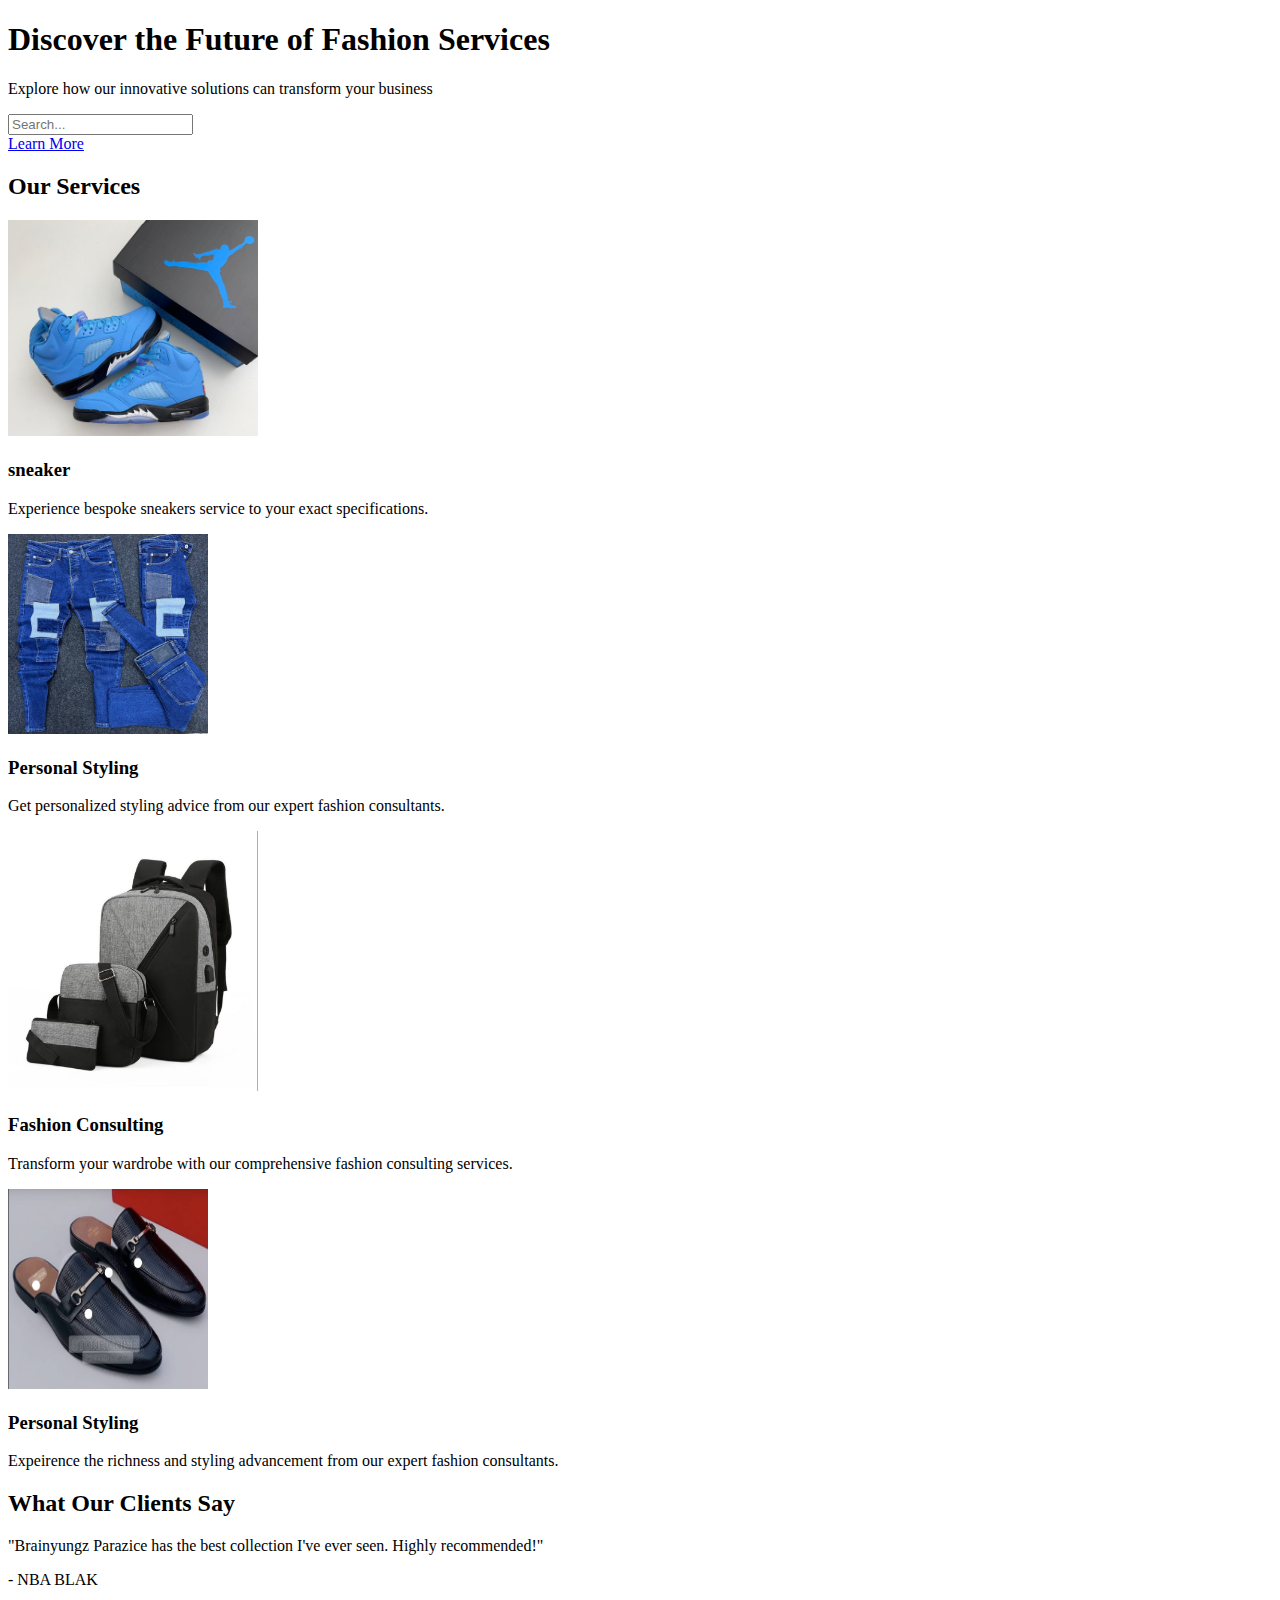
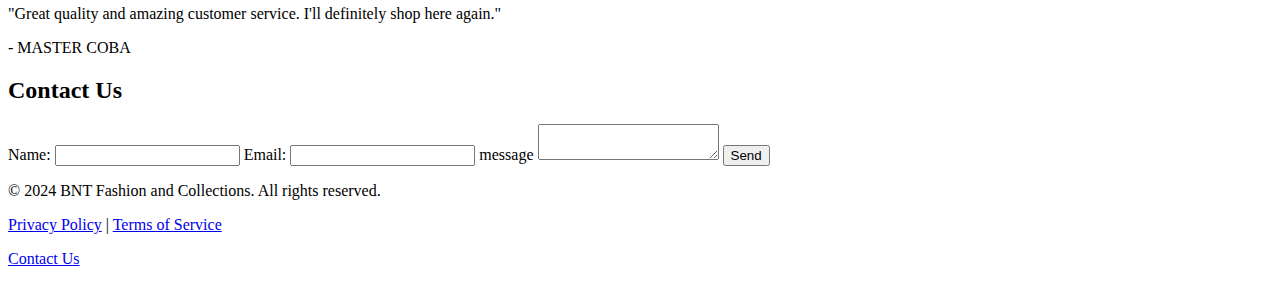
==== others/jhayservice.html @ b18dbe32 "This web explores the nature of our environment in the fashion world" ====
<!DOCTYPE html>
<html lang="en">
  <head>
    <meta charset="UTF-8" />
    <meta name="viewport" content="width=device-width, initial-scale=1.0" />
    <title>BNT Fashion and Collections - Services</title>
    <link rel="stylesheet" href="Jhaystyle.css" />
  </head>
  <body>
    <!-- Header Section -->
    <header>
      <div class="hero">
        <div class="hero-text">
          <h1>Discover the Future of Fashion Services</h1>
          <p>
            Explore how our innovative solutions can transform your business
          </p>
          <nav>
            <form action="https://www.jordan.com/search" method="get">
              <input class="search-bar" type="text" placeholder="Search..." />
            </form>
          </nav>
          <a href="htpps://www.google.com" class="cta-button">Learn More</a>
        </div>
      </div>
    </header>

    <!-- Main Content -->
    <main>
      <!-- Services Section -->
      <section id="services">
        <h2>Our Services</h2>
        <div class="service-carousel">
          <!-- Add service images and descriptions here -->
          <div class="service-item">
            <a href="https://www.jordan.com">
              <img
                src="../images/IMG-20240618-WA0044.jpg"
                alt="Service 1"
                width="250px"
                height="auto"
            /></a>
            <h3>sneaker</h3>
            <p>
              Experience bespoke sneakers service to your exact specifications.
            </p>
          </div>
          <div class="service-item">
            <a href="https://www.kappa.com">
              <img
                src="../images/IMG-20240712-WA0194.jpg"
                alt="Service 2"
                width="200px"
                height="200px"
            /></a>
            <h3>Personal Styling</h3>
            <p>
              Get personalized styling advice from our expert fashion
              consultants.
            </p>
          </div>
          <div class="service-item">
            <a href="https://www.puma.com">
              <img
                src="../images/IMG-20240712-WA0197.jpg"
                alt="Service 3"
                width="250px"
                height="auto"
            /></a>
            <h3>Fashion Consulting</h3>
            <p>
              Transform your wardrobe with our comprehensive fashion consulting
              services.
            </p>
          </div>
          <div class="service-item">
            <a href="https://www.gucci.com">
              <img
                src="../images/IMG-20240712-WA0170.jpg"
                alt="Service 4"
                width="200px"
                height="200px"
            /></a>
            <h3>Personal Styling</h3>
            <p>
              Expeirence the richness and styling advancement from our expert
              fashion consultants.
            </p>
          </div>
        </div>
      </section>

      <!-- Testimonials Section -->
      <section class="testimonials">
        <div class="container">
          <h2>What Our Clients Say</h2>
          <div class="testimonial-carousel">
            <div class="testimonial-item">
              <p>
                "Brainyungz Parazice has the best collection I've ever seen.
                Highly recommended!"
              </p>
              <span>- NBA BLAK</span>
            </div>
            <div class="testimonial-item">
              <p>
                "Great quality and amazing customer service. I'll definitely
                shop here again."
              </p>
              <span>- MASTER COBA</span>
            </div>
          </div>
        </div>
      </section>

      <!-- Contact Section -->
      <section id="contact">
        <h2>Contact Us</h2>
        <form
          action="mailto:teibernard135@gmail.com"
          method="post"
          enctype="text/plain"
        >
          <label for="name">Name:</label>
          <input type="text" id="name" name="name" required />
          <label for="email">Email:</label>
          <input type="email" id="email" name="email" required />
          <label for="message">message</label>
          <textarea name="meaasage" id="message" required></textarea>
          <button type="submit">Send</button>
        </form>
      </section>
    </main>

    <!-- Footer Section -->
    <footer>
      <div class="footer-content">
        <p>&copy; 2024 BNT Fashion and Collections. All rights reserved.</p>
        <p>
          <a href="privacy-policy.html">Privacy Policy</a> |
          <a href="terms-of-service.html">Terms of Service</a>
        </p>
        <p><a href="mailto:contact@bnt.com">Contact Us</a></p>
      </div>
    </footer>
  </body>
</html>
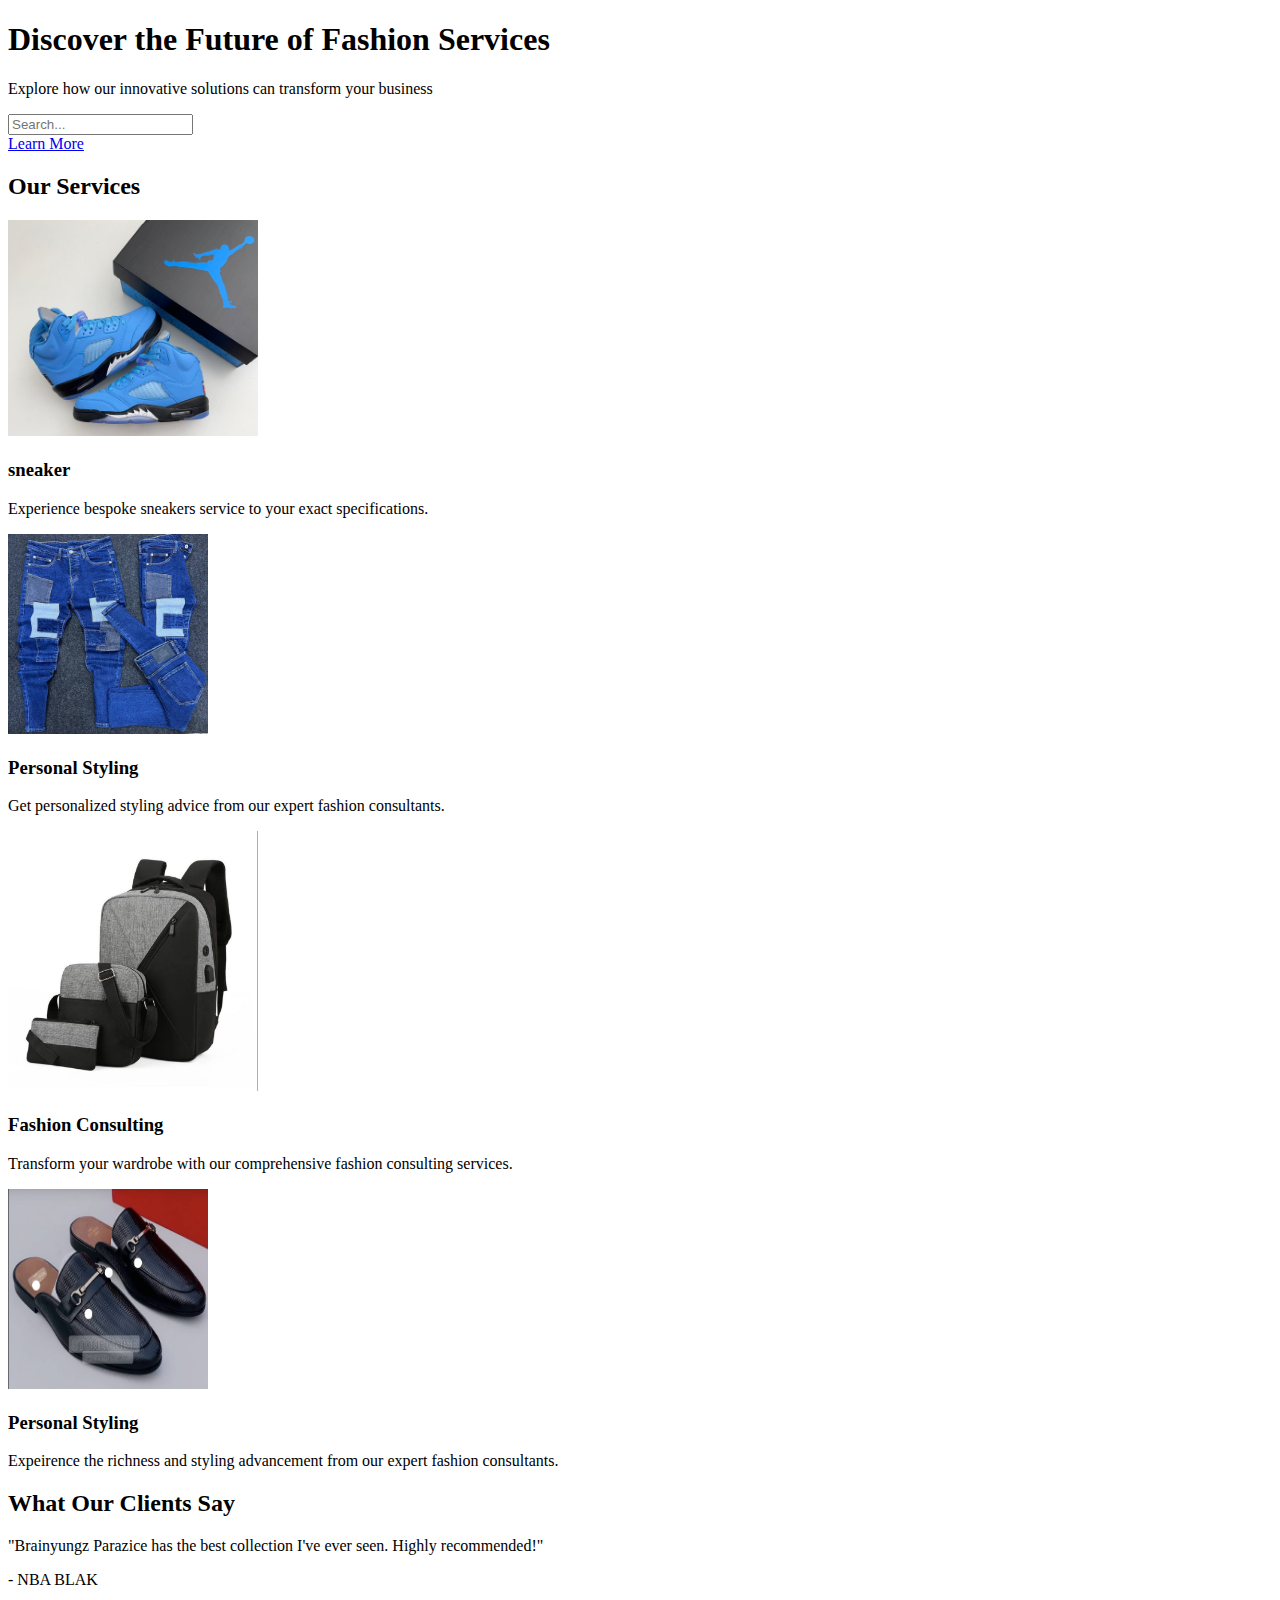
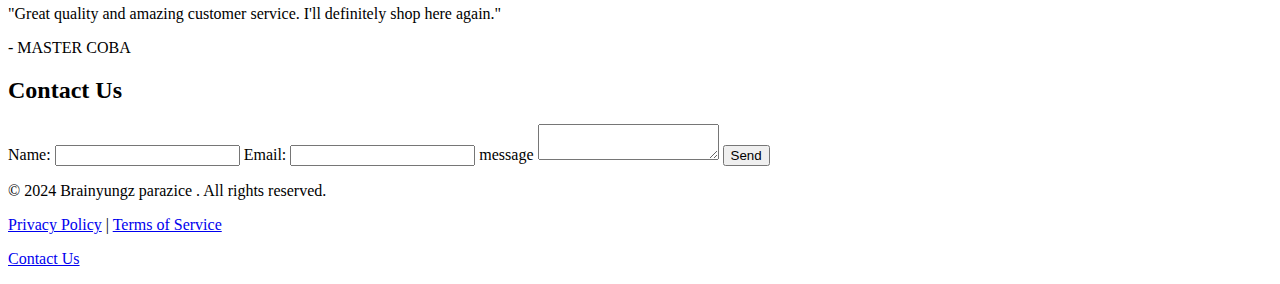
==== commit 45d4ae33: "Update jhayservice.html" ====
--- a/others/jhayservice.html
+++ b/others/jhayservice.html
@@ -135,12 +135,12 @@
     <!-- Footer Section -->
     <footer>
       <div class="footer-content">
-        <p>&copy; 2024 BNT Fashion and Collections. All rights reserved.</p>
+        <p>&copy; 2024 Brainyungz parazice . All rights reserved.</p>
         <p>
           <a href="privacy-policy.html">Privacy Policy</a> |
           <a href="terms-of-service.html">Terms of Service</a>
         </p>
-        <p><a href="mailto:contact@bnt.com">Contact Us</a></p>
+        <p><a href="tel:+233247922975">Contact Us</a></p>
       </div>
     </footer>
   </body>
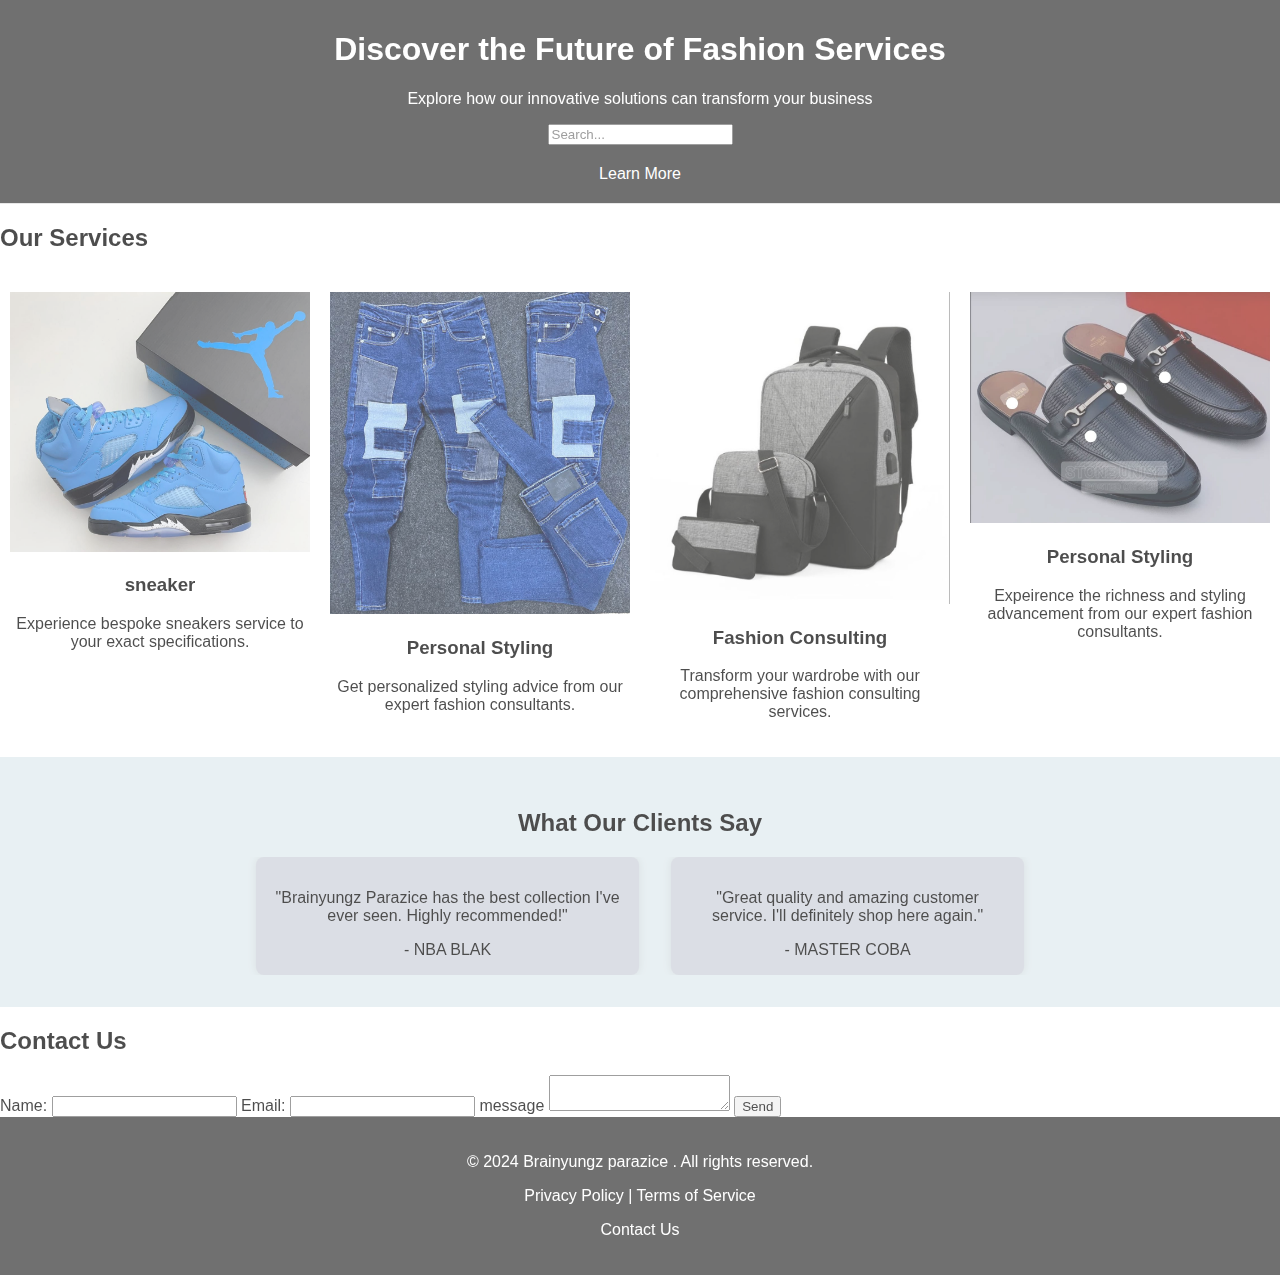
==== commit 0ee05183: "Update jhayservice.html" ====
--- a/others/jhayservice.html
+++ b/others/jhayservice.html
@@ -3,8 +3,8 @@
   <head>
     <meta charset="UTF-8" />
     <meta name="viewport" content="width=device-width, initial-scale=1.0" />
-    <title>BNT Fashion and Collections - Services</title>
-    <link rel="stylesheet" href="Jhaystyle.css" />
+    <title>Brainyungz parazice - JhayServices</title>
+    <link rel="stylesheet" href="jhaystyle.css" />
   </head>
   <body>
     <!-- Header Section -->
--- a/others/jhaystyle.css
+++ b/others/jhaystyle.css
@@ -0,0 +1,114 @@
+body {
+    font-family: Arial, sans-serif;
+    margin: 0;
+    padding: 0;
+}
+body:hover{
+    opacity: 0.7;
+}
+
+header {
+    background-color: #333;
+    padding: 10px 0;
+    border-bottom: 1px solid #ddd;
+}
+
+nav ul {
+    list-style-type: none;
+    padding: 0;
+    display: flex;
+    justify-content: center;
+}
+
+nav ul li {
+    margin: 0 15px;
+}
+
+nav ul li a {
+    text-decoration: none;
+    color: #333;
+    font-weight: bold;
+}
+
+.hero {
+    position: relative;
+    text-align: center;
+    color: white;
+}
+
+.hero img {
+    width: 100%;
+    height: auto;
+}
+
+  /* Testimonials Section */
+  .testimonials {
+    background-color: rgb(223, 234, 238);
+    padding: 2rem 1rem;
+    text-align: center;
+  }
+
+  .testimonials .container {
+    max-width: 800px;
+    margin: 0 auto;
+  }
+
+  .testimonial-carousel {
+    display: flex;
+    overflow-x: auto;
+    scroll-snap-type: x mandatory;
+  }
+
+  .testimonial-item {
+    min-width: 300px;
+    margin: 0 1rem;
+    scroll-snap-align: center;
+    background-color: #ccd0da;
+    padding: 1rem;
+    border-radius: 8px;
+    box-shadow: 0 0 10px rgba(0, 0, 0, 0.1);
+    cursor: pointer;
+  }
+
+  .testimonial-item:hover {
+    background-color: aqua;
+    opacity: 0.7;
+}
+.cta-button {
+    display: inline-block;
+    padding: 10px 20px;
+    background-color: #333;
+    color: #fff;
+    text-decoration: none;
+    margin-top: 10px;
+}
+
+.service-carousel {
+    display: flex;
+    overflow-x: auto;
+    padding: 20px 0;
+}
+
+.service-item {
+    width: 300px;
+    margin: 0 10px;
+    text-align: center;
+}
+
+.service-item img {
+    width: 100%;
+    height: auto;
+}
+
+footer {
+    background-color: #333;
+    color: #fff;
+    text-align: center;
+    padding: 20px 0;
+}
+
+footer a {
+    color: #fff;
+    text-decoration: none;
+}
+
